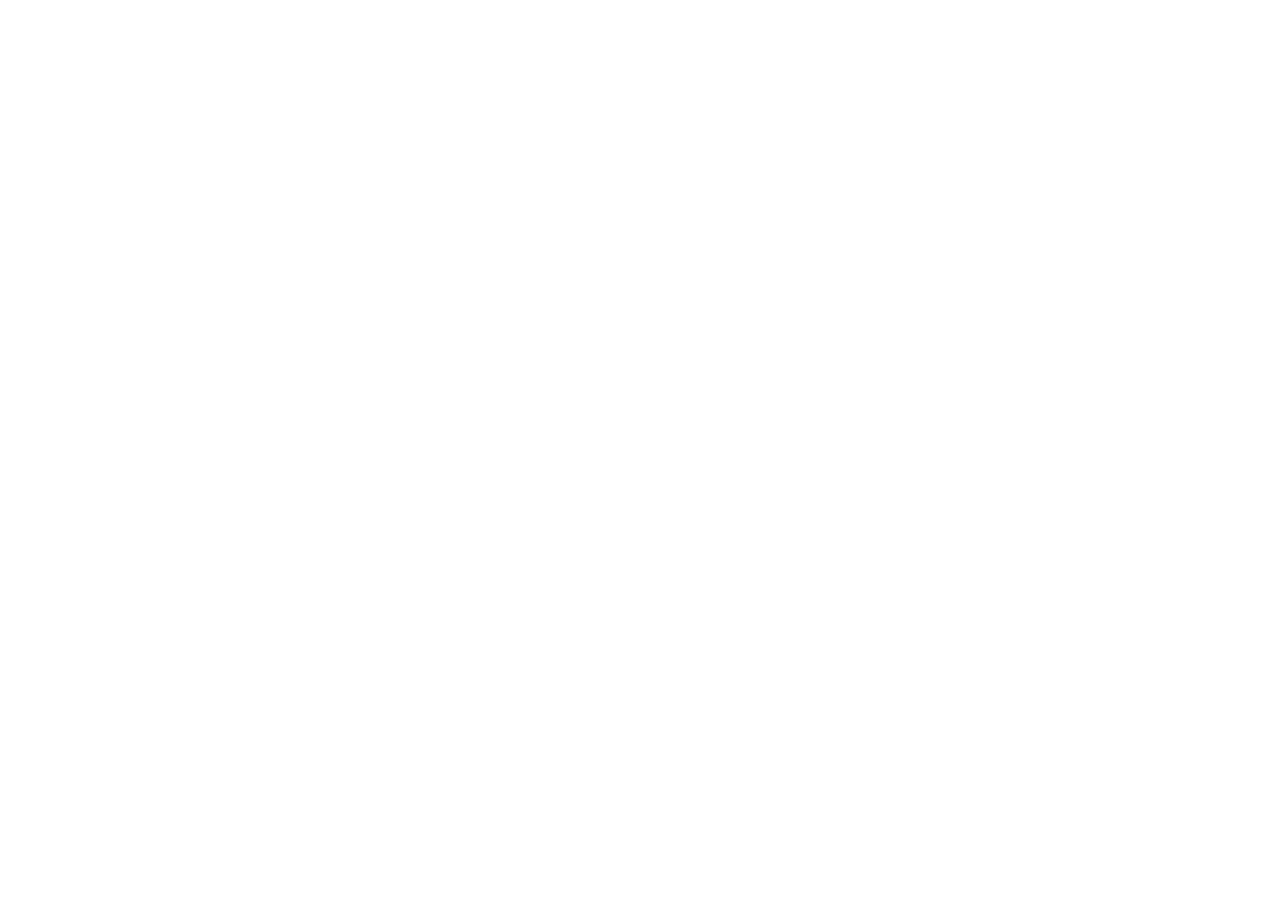
==== html-css/module-02/index.html @ 07ed2334 "adds heade Module-1-HW-1" ====
<!DOCTYPE html>
<html lang="zxx">
<head>
    <meta charset="UTF-8">
    <meta name="viewport" content="width=device-width, initial-scale=1.0">
    <meta http-equiv="X-UA-Compatible" content="ie=edge">
    <title>Module-1-HW-1</title>
</head>
<body>
    
</body>
</html>
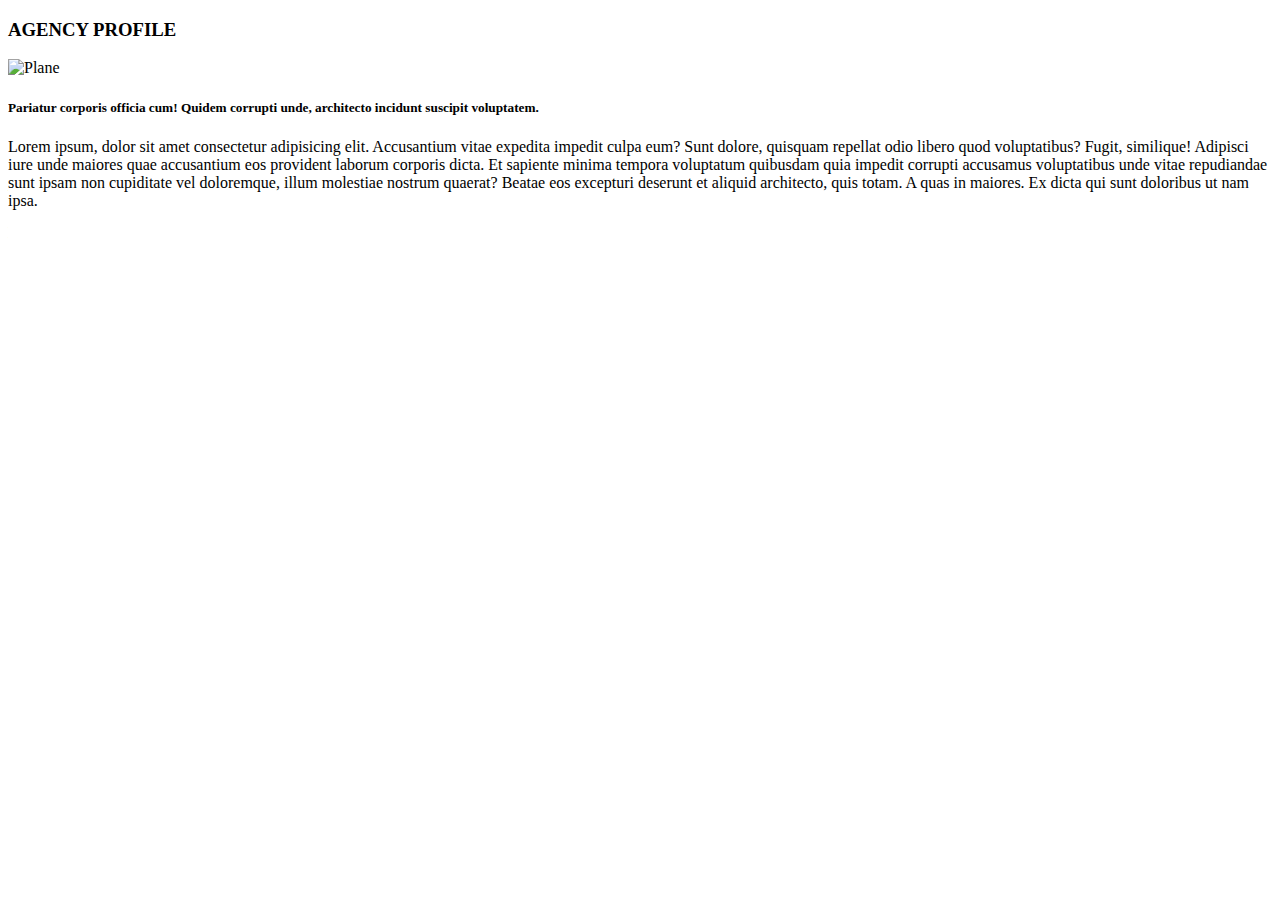
==== commit 06a3ef31: "adds div 1, image, heading, article" ====
--- a/html-css/module-02/index.html
+++ b/html-css/module-02/index.html
@@ -7,6 +7,21 @@
     <title>Module-1-HW-1</title>
 </head>
 <body>
+        <div>
+                <h3>AGENCY PROFILE</h3>
+                <img src="https://image.ibb.co/cNHhVG/converted_file_5c76b71f.png" alt="Plane" title="Fly" width="500" height="100">
+                  <h5>Pariatur corporis officia cum! Quidem corrupti unde, architecto incidunt suscipit voluptatem.</h5>
+              
+              <p>Lorem ipsum, dolor sit amet consectetur adipisicing elit.
+                   Accusantium vitae expedita impedit culpa eum? 
+                   Sunt dolore, quisquam repellat odio libero quod voluptatibus? Fugit, similique! 
+                   Adipisci iure unde maiores quae accusantium eos provident laborum corporis dicta. 
+                   Et sapiente minima tempora voluptatum quibusdam quia impedit corrupti accusamus 
+                   voluptatibus unde vitae repudiandae sunt ipsam non cupiditate vel doloremque, 
+                   illum molestiae nostrum quaerat? Beatae eos excepturi deserunt et aliquid architecto, 
+                   quis totam. A quas in maiores. Ex dicta qui sunt doloribus ut nam ipsa.
+              </p>
+              </div>
     
 </body>
 </html>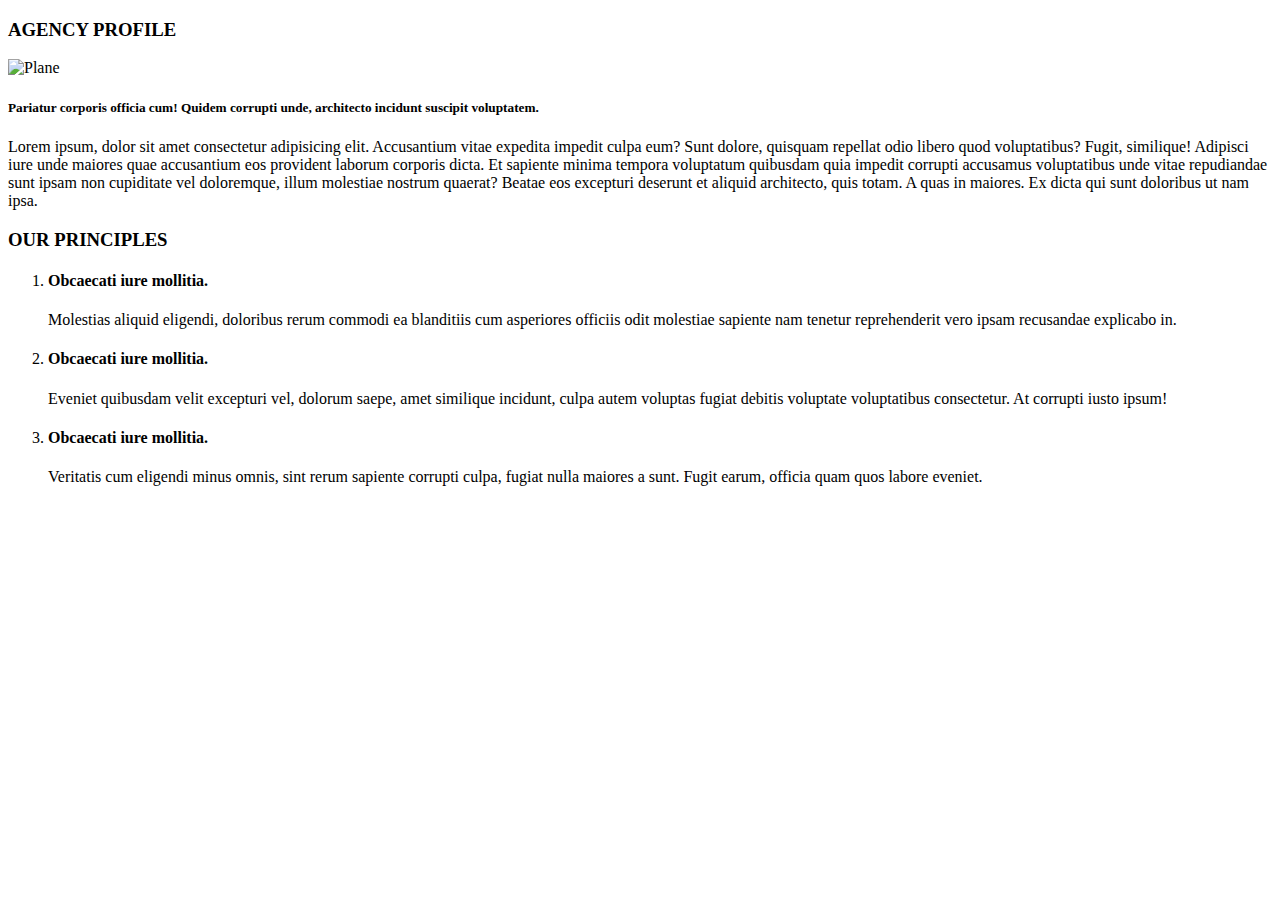
==== commit b41f62e4: "adds div 2, heading, list" ====
--- a/html-css/module-02/index.html
+++ b/html-css/module-02/index.html
@@ -22,6 +22,24 @@
                    quis totam. A quas in maiores. Ex dicta qui sunt doloribus ut nam ipsa.
               </p>
               </div>
+              <div>
+                    <h3>OUR PRINCIPLES</h3>
+                    <ol>
+                      <li>
+                        <h4>Obcaecati iure mollitia.</h4>
+                        <p>Molestias aliquid eligendi, doloribus rerum commodi ea blanditiis cum asperiores officiis odit molestiae sapiente nam tenetur reprehenderit vero ipsam recusandae explicabo in.</p>
+                      </li>
+                      <li>
+                        <h4>Obcaecati iure mollitia.</h4>
+                        <p>Eveniet quibusdam velit excepturi vel, dolorum saepe, amet similique incidunt, culpa autem voluptas fugiat debitis voluptate voluptatibus consectetur. At corrupti iusto ipsum!</p>
+                     
+                      </li>
+                      <li>
+                        <h4>Obcaecati iure mollitia.</h4>
+                        <p>Veritatis cum eligendi minus omnis, sint rerum sapiente corrupti culpa, fugiat nulla maiores a sunt. Fugit earum, officia quam quos labore eveniet.</p>
+                      </li>
+                    </ol>
+                  </div>
     
 </body>
 </html>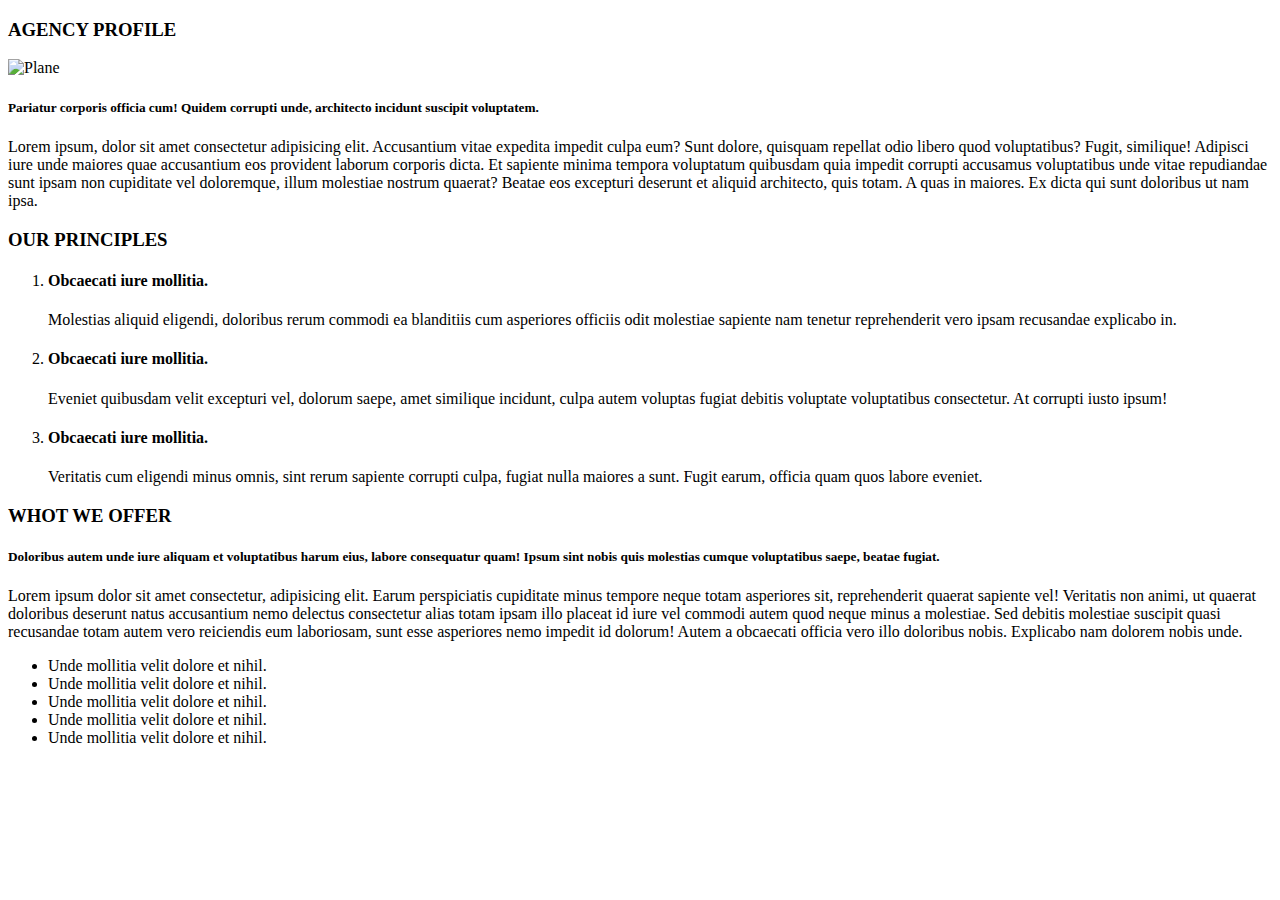
==== commit 32d19287: "adds div 3, heading, article, list" ====
--- a/html-css/module-02/index.html
+++ b/html-css/module-02/index.html
@@ -40,6 +40,18 @@
                       </li>
                     </ol>
                   </div>
+                  <div>
+                        <h3>WHOT WE OFFER</h3>
+                        <h5>Doloribus autem unde iure aliquam et voluptatibus harum eius, labore consequatur quam! Ipsum sint nobis quis molestias cumque voluptatibus saepe, beatae fugiat.</h5>
+                        <p>Lorem ipsum dolor sit amet consectetur, adipisicing elit. Earum perspiciatis cupiditate minus tempore neque totam asperiores sit, reprehenderit quaerat sapiente vel! Veritatis non animi, ut quaerat doloribus deserunt natus accusantium nemo delectus consectetur alias totam ipsam illo placeat id iure vel commodi autem quod neque minus a molestiae. Sed debitis molestiae suscipit quasi recusandae totam autem vero reiciendis eum laboriosam, sunt esse asperiores nemo impedit id dolorum! Autem a obcaecati officia vero illo doloribus nobis. Explicabo nam dolorem nobis unde.</p>
+                        <ul>
+                          <li>Unde mollitia velit dolore et nihil.</li>
+                          <li>Unde mollitia velit dolore et nihil.</li>
+                          <li>Unde mollitia velit dolore et nihil.</li>
+                          <li>Unde mollitia velit dolore et nihil.</li>
+                          <li>Unde mollitia velit dolore et nihil.</li>
+                        </ul>
+                      </div>
     
 </body>
 </html>